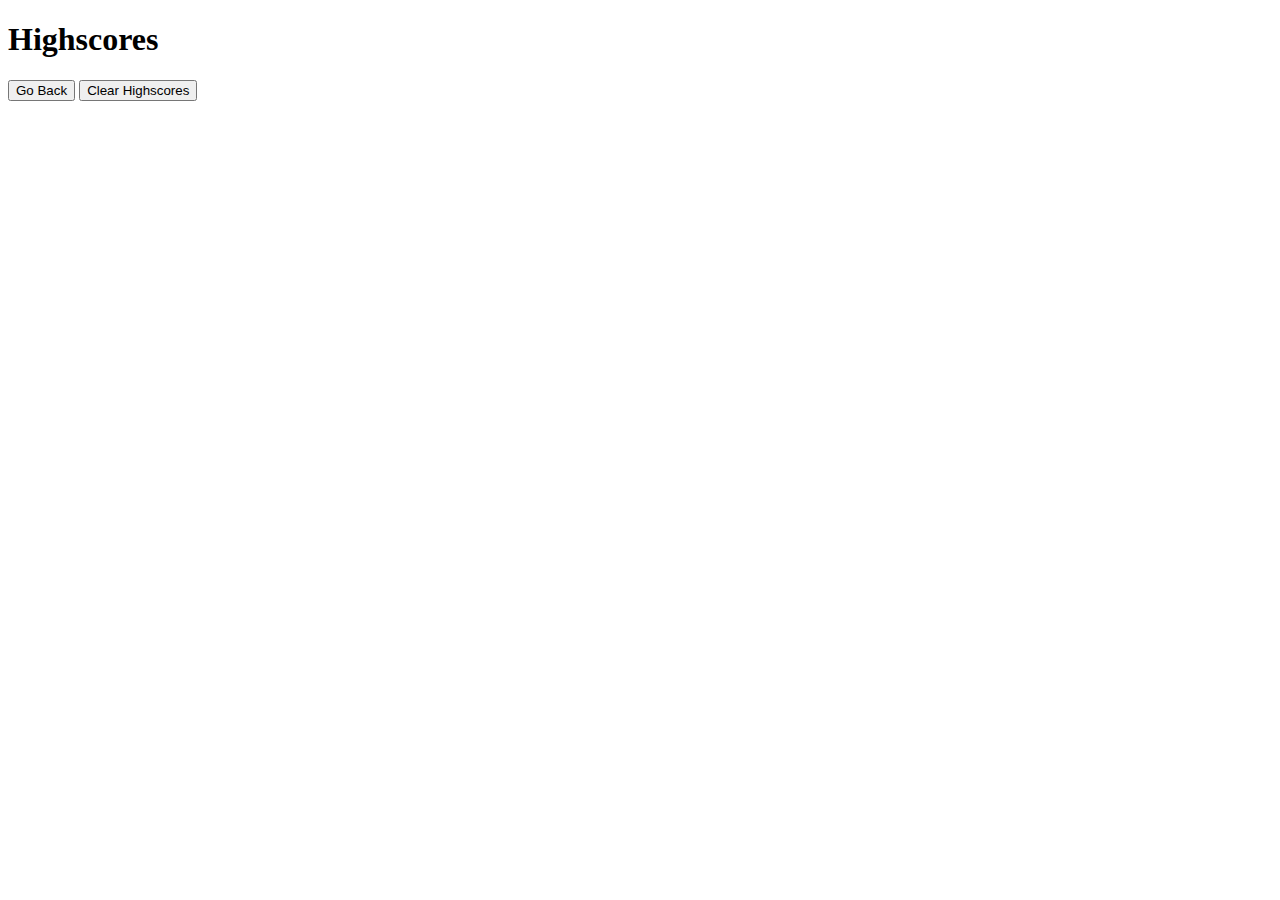
==== index.html @ a7ede7e3 "Create index.html" ====
<!DOCTYPE html>
<html lang="en">
  <head>
    <meta charset="UTF-8" />
    <meta name="viewport" content="width=device-width, initial-scale=1.0" />
    <meta http-equiv="X-UA-Compatible" content="ie=edge" />
    <title>Highscores</title>

    <link rel="stylesheet" href="styles.css" />
  </head>

  <body>
    <div class="wrapper">
      <h1>Highscores</h1>
      <ol id="highscores"></ol>

      <a href="index.html"><button>Go Back</button></a>
      <button id="clear">Clear Highscores</button>
    </div>

    <script src="scores.js"></script>
  </body>
</html>
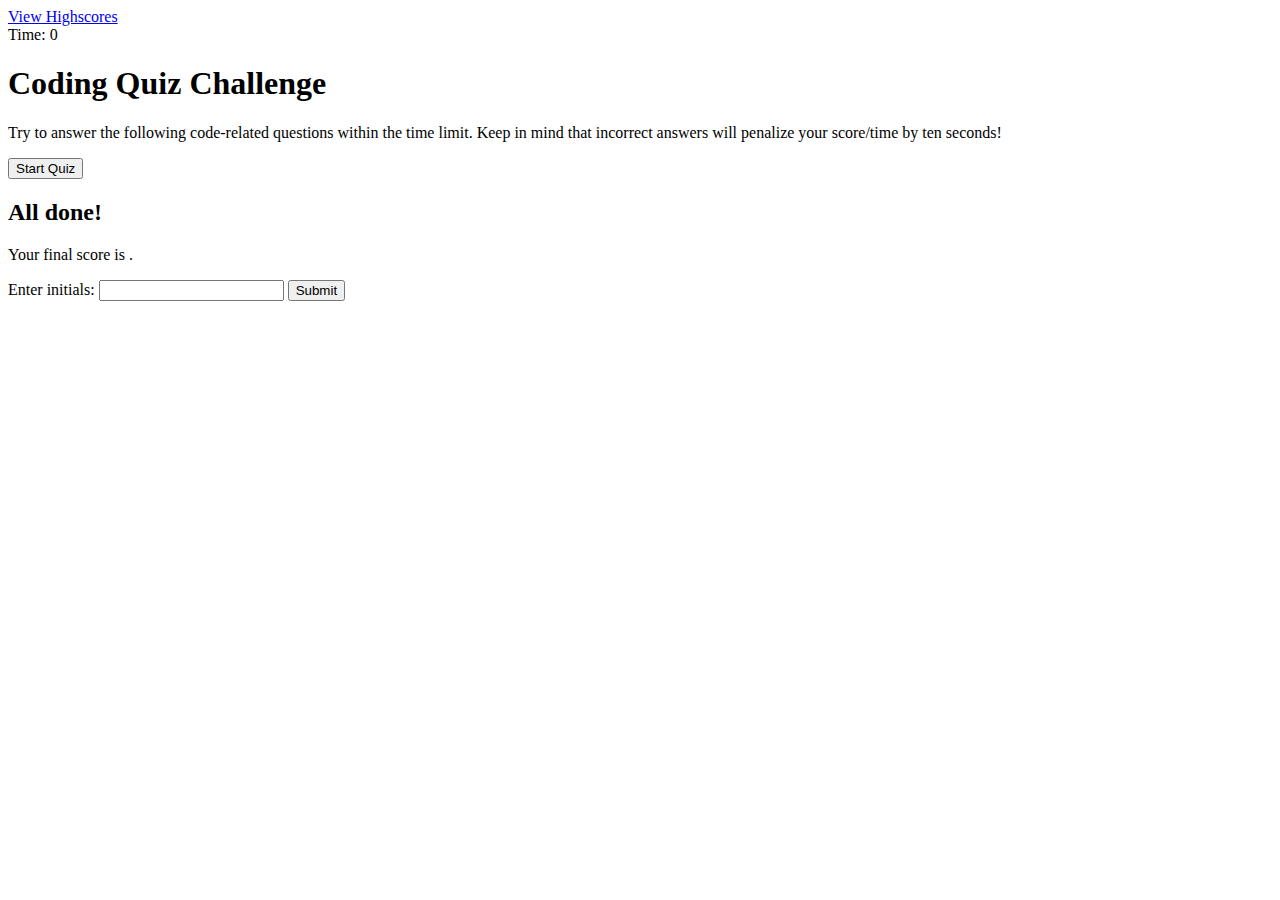
==== commit 97297c4a: "Create index.html" ====
--- a/index.html
+++ b/index.html
@@ -1,23 +1,48 @@
 <!DOCTYPE html>
-<html lang="en">
+<html lang="en-gb">
   <head>
     <meta charset="UTF-8" />
     <meta name="viewport" content="width=device-width, initial-scale=1.0" />
     <meta http-equiv="X-UA-Compatible" content="ie=edge" />
-    <title>Highscores</title>
+    <title>Coding Quiz</title>
 
     <link rel="stylesheet" href="styles.css" />
   </head>
 
   <body>
+    <div class="scores"><a href="highscores.html">View Highscores</a></div>
+
+    <div class="timer">Time: <span id="time">0</span></div>
+
     <div class="wrapper">
-      <h1>Highscores</h1>
-      <ol id="highscores"></ol>
+      <div id="start-screen" class="start">
+        <h1>Coding Quiz Challenge</h1>
+        <p>
+          Try to answer the following code-related questions within the time
+          limit. Keep in mind that incorrect answers will penalize your
+          score/time by ten seconds!
+        </p>
+        <button id="start">Start Quiz</button>
+      </div>
 
-      <a href="index.html"><button>Go Back</button></a>
-      <button id="clear">Clear Highscores</button>
+      <div id="questions" class="hide">
+        <h2 id="question-title"></h2>
+        <div id="choices" class="choices"></div>
+      </div>
+
+      <div id="end-screen" class="hide">
+        <h2>All done!</h2>
+        <p>Your final score is <span id="final-score"></span>.</p>
+        <p>
+          Enter initials: <input type="text" id="initials" max="3" />
+          <button id="submit">Submit</button>
+        </p>
+      </div>
+
+      <div id="feedback" class="feedback hide"></div>
     </div>
 
-    <script src="scores.js"></script>
+    <script src="questions.js"></script>
+    <script src="logic.js"></script>
   </body>
 </html>
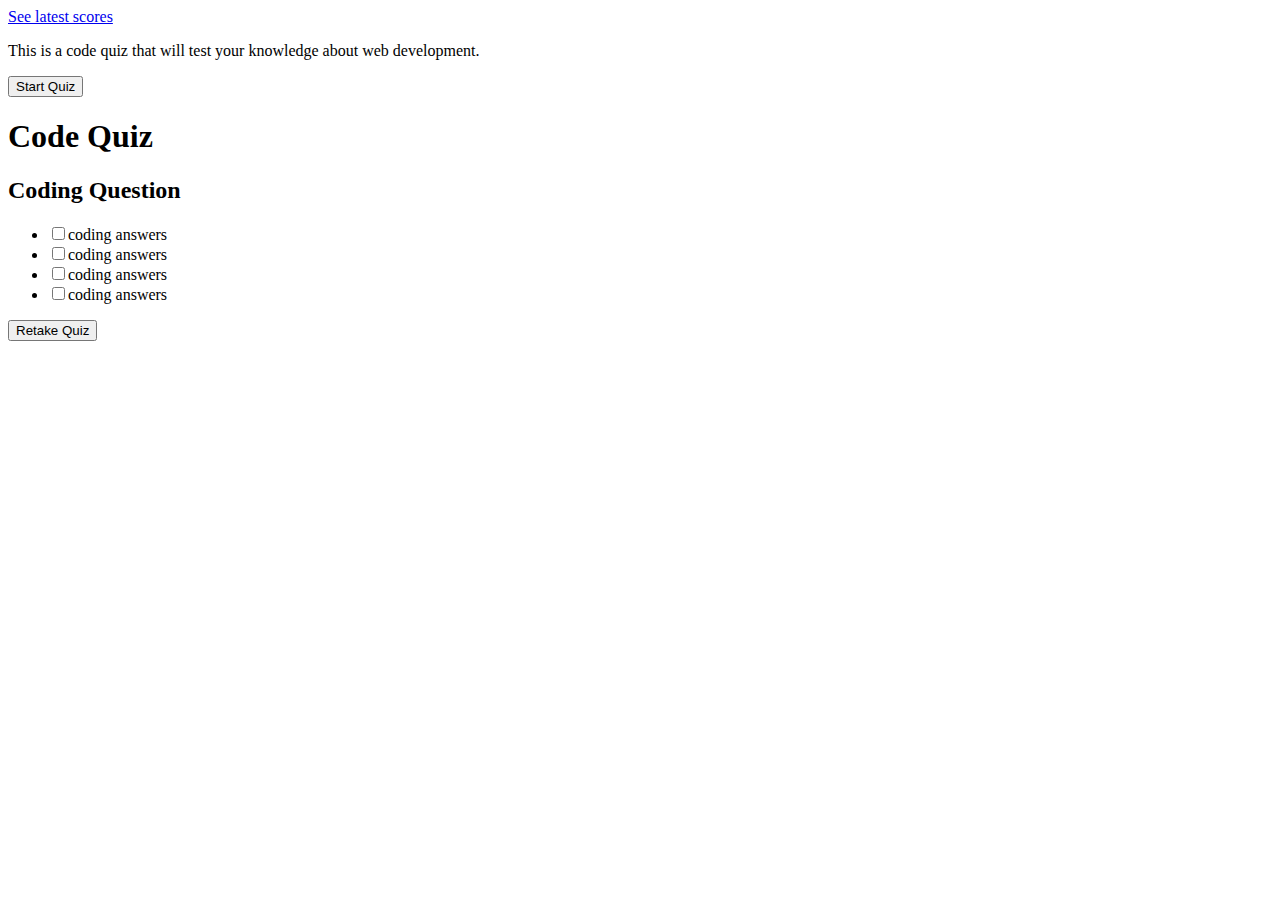
==== commit c7b7a3a1: "Update index.html" ====
--- a/index.html
+++ b/index.html
@@ -1,48 +1,77 @@
 <!DOCTYPE html>
-<html lang="en-gb">
-  <head>
-    <meta charset="UTF-8" />
-    <meta name="viewport" content="width=device-width, initial-scale=1.0" />
-    <meta http-equiv="X-UA-Compatible" content="ie=edge" />
-    <title>Coding Quiz</title>
+<html lang="en">
 
-    <link rel="stylesheet" href="styles.css" />
-  </head>
+<head>
+    <meta charset="UTF-8">
+    <meta name="viewport" content="width=device-width, initial-scale=1.0">
+    <meta http-equiv="X-UA-Compatible" content="ie=edge">
+    <title>Code Quiz</title>
+    <link rel="stylesheet" href="assets/css/normalize.css">
+    <link rel="stylesheet" href="assets/css/main.css">
+</head>
 
-  <body>
-    <div class="scores"><a href="highscores.html">View Highscores</a></div>
+<body>
 
-    <div class="timer">Time: <span id="time">0</span></div>
+    <div class="main-container">
 
-    <div class="wrapper">
-      <div id="start-screen" class="start">
-        <h1>Coding Quiz Challenge</h1>
-        <p>
-          Try to answer the following code-related questions within the time
-          limit. Keep in mind that incorrect answers will penalize your
-          score/time by ten seconds!
-        </p>
-        <button id="start">Start Quiz</button>
-      </div>
+        <div class="scores-link">
+            <a class="btn" href="scores.html">See latest scores</a>
+        </div>
 
-      <div id="questions" class="hide">
-        <h2 id="question-title"></h2>
-        <div id="choices" class="choices"></div>
-      </div>
+        <div class="quiz-start">
+            <p class="quiz-instructions">
+                This is a code quiz that will test your knowledge about web development.
+            </p>
+            <button class="btn quiz-start-btn">Start Quiz</button>
+        </div>
 
-      <div id="end-screen" class="hide">
-        <h2>All done!</h2>
-        <p>Your final score is <span id="final-score"></span>.</p>
-        <p>
-          Enter initials: <input type="text" id="initials" max="3" />
-          <button id="submit">Submit</button>
-        </p>
-      </div>
+        <div class="quiz-container">
+            <div class="quiz-timer">
+                <p class="timer"></p>
+                <div class="progress-bar-wrap">
+                    <p class="progress-bar"></p>
+                </div>
+            </div>
 
-      <div id="feedback" class="feedback hide"></div>
+            <h1>Code Quiz</h1>
+            <h2 class="quiz-question">Coding Question</h2>
+            <ul>
+                <li>
+                    <label class="checkbox">
+                        <input type="checkbox"><span id="answer1" class="answers" data-value="1">coding answers</span>
+                    </label>
+                </li>
+                <li>
+                    <label class="checkbox">
+                        <input type="checkbox"><span id="answer2" class="answers" data-value="2">coding answers</span>
+                    </label>
+                </li>
+                <li>
+                    <label class="checkbox">
+                        <input type="checkbox"><span id="answer3" class="answers" data-value="3">coding answers</span>
+                    </label>
+                </li>
+                <li>
+                    <label class="checkbox">
+                        <input type="checkbox"><span id="answer4" class="answers" data-value="4">coding answers</span>
+                    </label>
+                </li>
+            </ul>
+
+            <!-- <button class="btn next-question">Next Question</button> -->
+
+            <p class="feedback"></p>
+        </div>
+
+        <div class="quiz-score-container">
+            <p class="quiz-score"></p>
+            <button class="btn restart-btn">Retake Quiz</button>
+        </div>
+
     </div>
 
     <script src="questions.js"></script>
-    <script src="logic.js"></script>
-  </body>
+    <script src="app.js"></script>
+</body>
+
 </html>
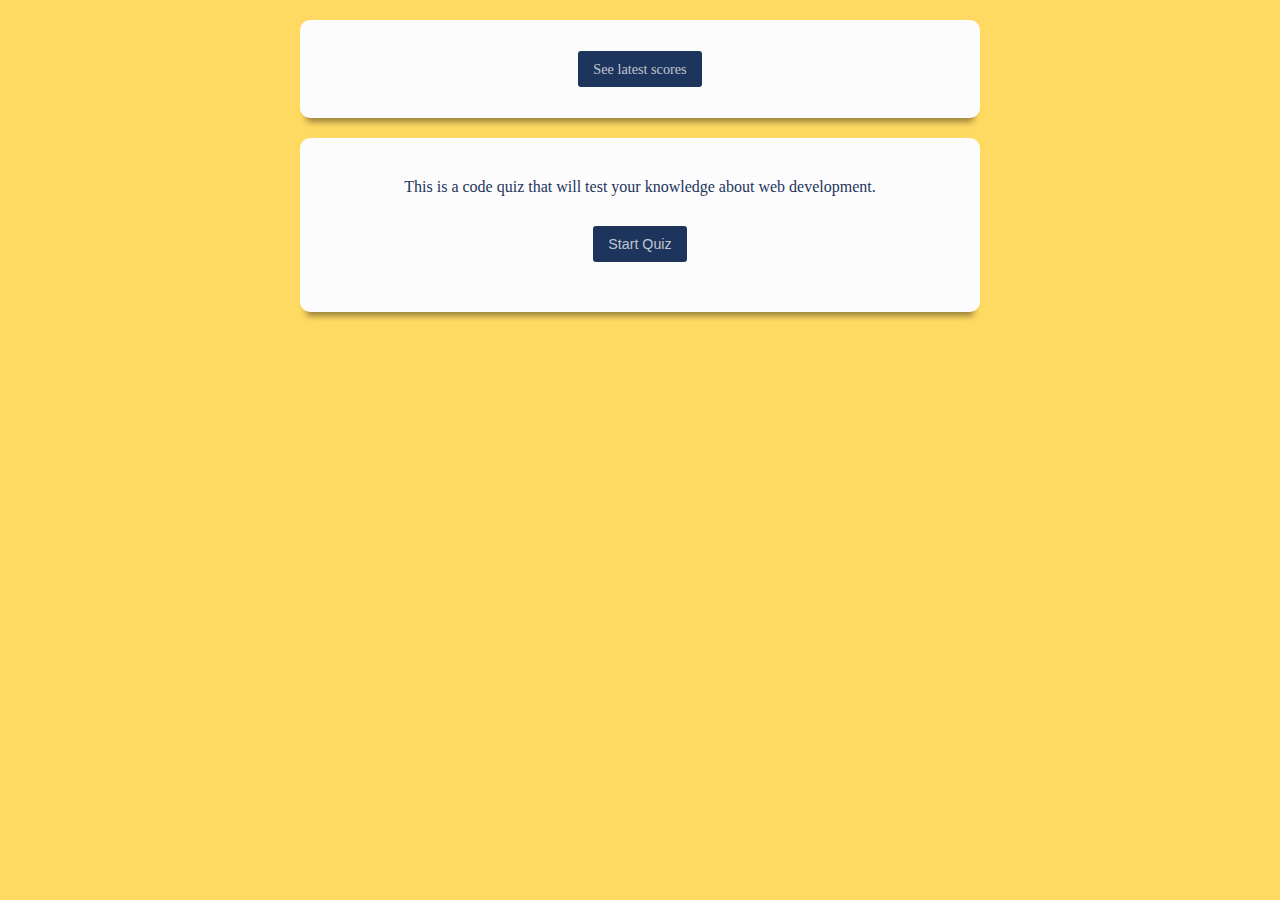
==== commit a14471d3: "Update index.html" ====
--- a/index.html
+++ b/index.html
@@ -6,8 +6,7 @@
     <meta name="viewport" content="width=device-width, initial-scale=1.0">
     <meta http-equiv="X-UA-Compatible" content="ie=edge">
     <title>Code Quiz</title>
-    <link rel="stylesheet" href="assets/css/normalize.css">
-    <link rel="stylesheet" href="assets/css/main.css">
+    <link rel="stylesheet" href="style.css">
 </head>
 
 <body>
--- a/style.css
+++ b/style.css
@@ -0,0 +1,359 @@
+body {
+	font-family: 'Gill Sans', 'Gill Sans MT', Calibri, 'Trebuchet MS', sans-serif;
+	font-size: 18px;
+	background-color: #ffda62;
+	color: #1d355c;
+}
+
+h1,
+h2,
+ul,
+li,
+p {
+	margin-bottom: 15px;
+}
+
+a {
+	text-decoration: none;
+}
+
+label {
+	display: flex;
+	align-items: center;
+}
+
+li {
+	padding: 12px;
+	position: relative;
+}
+
+h1 {
+	font-size: 1.4em;
+	text-transform: uppercase;
+}
+
+.main-container {
+	max-width: 700px;
+	margin: 0 auto;
+}
+
+.scores-link,
+.scores-container {
+	max-width: 600px;
+	margin: 20px auto;
+	padding: 40px;
+	text-align: center;
+	background-color: #fcfcfd;
+	border-radius: 10px;
+	box-shadow: 0 10px 6px -6px rgba(0, 0, 0, 0.4);
+}
+
+.quiz-start,
+.back-to-quiz-container {
+	max-width: 600px;
+	text-align: center;
+	padding: 40px;
+	margin: 20px auto;
+	background-color: #fcfcfd;
+	border-radius: 10px;
+	box-shadow: 0 10px 6px -6px rgba(0, 0, 0, 0.4);
+}
+
+.quiz-container {
+	display: none;
+	max-width: 600px;
+	padding: 40px;
+	margin: 20px auto;
+	background-color: #fcfcfd;
+	border-radius: 10px;
+	box-shadow: 0 10px 6px -6px rgba(0, 0, 0, 0.4);
+}
+
+.timer {
+	height: 2px;
+	padding-bottom: 5px;
+}
+
+.quiz-score-container {
+	display: none;
+	max-width: 600px;
+	font-size: 1em;
+	padding: 40px;
+	margin: 10px auto;
+	text-align: left;
+	background-color: #fcfcfd;
+	border-radius: 10px;
+	box-shadow: 0 10px 6px -6px rgba(0, 0, 0, 0.4);
+}
+
+.quiz-score-container {
+	text-align: center;
+}
+
+.progress-bar {
+	margin: 20px 0;
+	height: 8px;
+	background-color: #ff5161;
+	border-radius: 10px;
+	position: relative;
+}
+
+.progress-bar-wrap {
+	margin: 20px 0;
+	height: 9px;
+	background-color: #d4d3d3;
+	border-radius: 10px;
+}
+
+.quiz-instructions {
+	margin-bottom: 20px;
+}
+
+.quiz-question {
+	font-weight: 600;
+	font-size: 1.2em;
+}
+
+.answers {
+	padding-left: 15px;
+}
+
+.feedback {
+	margin-top: 20px;
+}
+
+.selected,
+li:hover {
+	background-color: #f4f5f7;
+	border-radius: 30px;
+}
+
+input {
+	height: 20px;
+	width: 20px;
+	-webkit-appearance: none;
+	-moz-appearance: none;
+	-o-appearance: none;
+	appearance: none;
+	border: 1px solid #9fa1a5;
+	border-radius: 50%;
+	outline: none;
+	transition-duration: 0.3s;
+	cursor: pointer;
+}
+
+input:checked {
+	background-color: #ff5161;
+	border: none;
+}
+
+input:checked::before {
+	content: '\2713';
+	display: block;
+	text-align: center;
+	color: #fff;
+	position: absolute;
+	left: 1rem;
+	top: 0.5rem;
+	cursor: pointer;
+}
+
+.btn {
+	color: #c0c6d1;
+	outline: none;
+	border: none;
+	font-size: .89em;
+	margin: 10px;
+	padding: 10px 15px;
+	border-radius: 3px;
+	background-color: #1d355c;
+}
+
+.btn:hover {
+	color: #fcfcfd;
+}
+
+.correct {
+	padding: 15px;
+	color: #fcfcfd;
+	background-color: #1abc9c;
+}
+
+.wrong {
+	padding: 15px;
+	color: #fcfcfd;
+	background-color: #ff5161;
+}
+
+html,
+body,
+div,
+span,
+applet,
+object,
+iframe,
+h1,
+h2,
+h3,
+h4,
+h5,
+h6,
+p,
+blockquote,
+pre,
+a,
+abbr,
+acronym,
+address,
+big,
+cite,
+code,
+del,
+dfn,
+em,
+img,
+ins,
+kbd,
+q,
+s,
+samp,
+small,
+strike,
+strong,
+sub,
+sup,
+tt,
+var,
+b,
+u,
+i,
+center,
+dl,
+dt,
+dd,
+ol,
+ul,
+li,
+fieldset,
+form,
+label,
+legend,
+table,
+caption,
+tbody,
+tfoot,
+thead,
+tr,
+th,
+td,
+article,
+aside,
+canvas,
+details,
+embed,
+figure,
+figcaption,
+footer,
+header,
+hgroup,
+menu,
+nav,
+output,
+ruby,
+section,
+summary,
+time,
+mark,
+audio,
+video {
+	margin: 0;
+	padding: 0;
+	border: 0;
+	font-size: 100%;
+	font: inherit;
+	vertical-align: baseline;
+}
+
+/* make sure to set some focus styles for accessibility */
+:focus {
+	outline: 0;
+
+
+/**
+ * Improve readability when focused and also mouse hovered 
+ */
+
+a:active,
+a:hover {
+	outline: 0;
+}
+
+
+/**
+ * Define consistent border, margin, and padding.
+ */
+
+fieldset {
+	border: 1px solid #c0c0c0;
+	margin: 0 2px;
+	padding: 0.35em 0.625em 0.75em;
+}
+
+
+/**
+ * Re-set default cursor for disabled elements.
+ */
+
+button[disabled],
+html input[disabled] {
+	cursor: default;
+}
+
+
+/**
+ * Remove most spacing between table cells.
+ */
+
+table {
+	border-collapse: collapse;
+	border-spacing: 0;
+}
+
+html,
+button,
+input,
+select,
+textarea {
+	color: #333;
+}
+
+/* ::-moz-selection {
+	background: #b3d4fc;
+	text-shadow: none;
+} */
+
+::selection {
+	background: #b3d4fc;
+	text-shadow: none;
+}
+
+img {
+	vertical-align: middle;
+}
+
+fieldset {
+	border: 0;
+	margin: 0;
+	padding: 0;
+}
+
+textarea {
+	resize: vertical;
+}
+
+/* .chromeframe {
+	margin: 0.2em 0;
+	background: #ccc;
+	color: #000;
+	padding: 0.2em 0;
+} */
